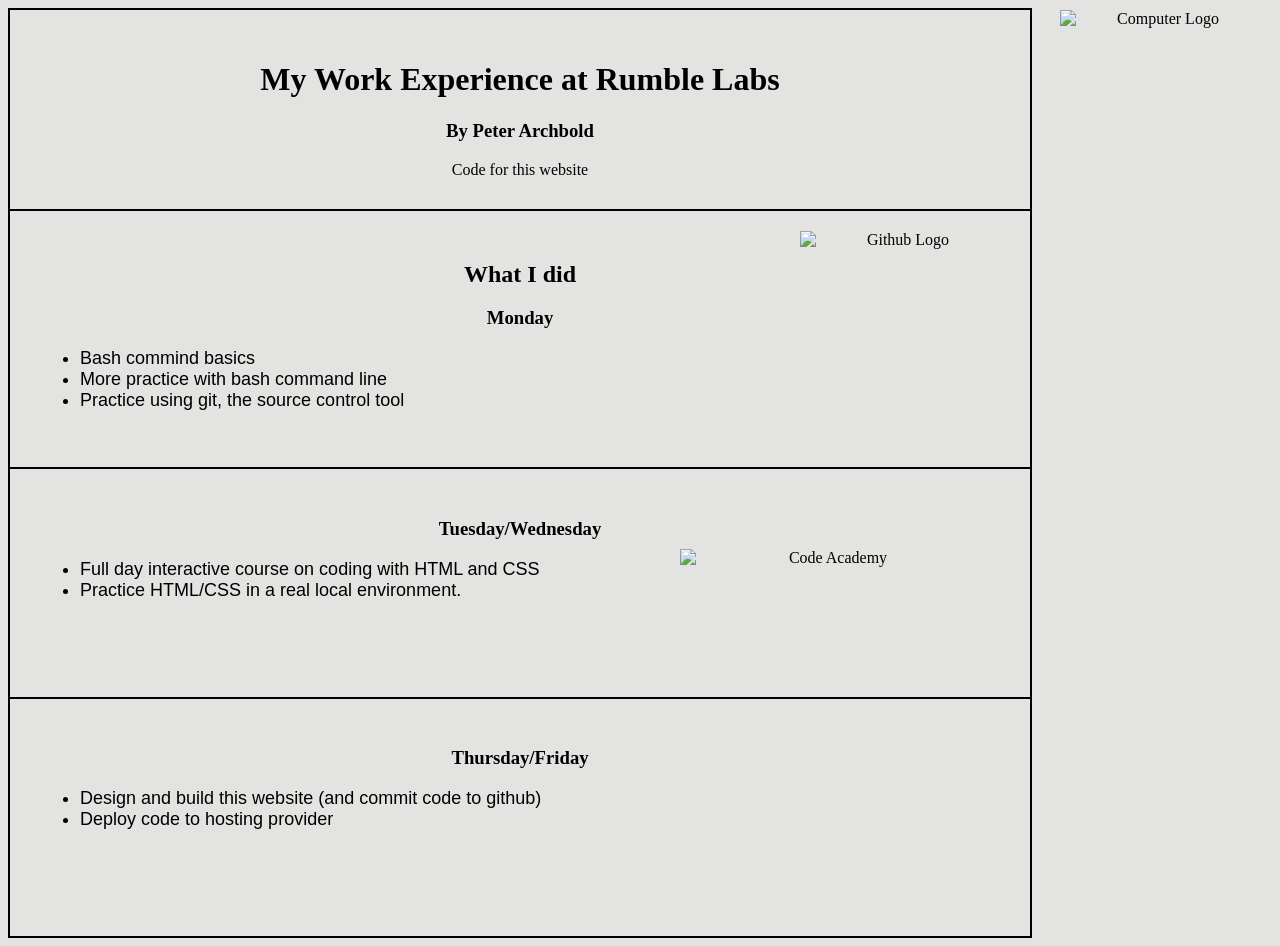
==== public/index.html @ 6a388957 "Changes to site to make it deployable" ====
<!DOCTYPE html>
<html>

	<head>
		<title>My Work Experience at Rumble Labs</title>
	    <link rel="stylesheet" type="text/css" href="application.css" />
	</head>


	<body>
		<div id="container">
			<header>
		        <img alt='Computer Logo' id="computer" src="http://upload.wikimedia.org/wikipedia/commons/thumb/c/c1/Computer-aj_aj_ashton_01.svg/2000px-Computer-aj_aj_ashton_01.svg.png"/>
		        <h1>My Work Experience at Rumble Labs</h1>
		        <h3>By Peter Archbold</h3>
		        <a href="https://github.com/gingernutninja123/work-experience-site" target="_blank">Code for this website</a>
		    </header>

			<main>
			 	<div id="one">
			 		<img alt='Github Logo' id="git" src="http://www.levihackwith.com/wp-content/uploads/2011/10/github-logo.png"/>
                	<h2>What I did</h2>
			    	<h3>Monday</h3>	
			    	<ul>
			    		<li><a href="https://www.youtube.com/watch?v=bE9DyH43C2I" target="_blank">Bash commind basics</a></li>
			        	<li><a href="http://blog.teamtreehouse.com/introduction-to-the-mac-os-x-command-line"  target="_blank">More practice with bash command line</a></li>
			        	<li><a href="https://try.github.io" target="_blank">Practice using git, the source control tool</a></li>
			    	</ul>
			    </div>
	   
			 	<div id="two">
			    	<img alt='Code Academy' id="code" src="http://img2.wikia.nocookie.net/__cb20130702180911/logopedia/images/8/87/Codecademy_logo.png"/>
			    	<h3>Tuesday/Wednesday</h3>
			    	<ul>
			    		<li><a href="http://www.codecademy.com/en/tracks/web" target="_blank">Full day interactive course on coding with HTML and CSS</a></li>
			    		<li>Practice HTML/CSS in a real local environment.</li>
				    </ul>
	        	</div>


	        	<div id="three">
					<h3>Thursday/Friday</h3>
			    	<ul>
			    		<li>Design and build this website (and commit code to github)</li>
			    		<li>Deploy code to hosting provider</li>
			    	</ul>
	            </div>


			</main>

		</div>

	</body>

</html>
---- public/application.css ----
body {
  text-align:center;
  background-color:#E3E4E1;;
}

#container {
   width: 960px;
   
}

header {
	background-color:#E3E4E1;
	border:2px solid black;
	border-bottom: none;
	width:960px;
	padding:30px;
}

a:hover {
	color:blue;
}
#one {
	background-color:#E3E4E1;
	border:2px solid black;
	border-bottom: none;
	width:960px;
	padding:30px;
	padding-bottom:40px;
	position: relative;
}
#two {
	background-color:#E3E4E1;
	border:2px solid black;
	border-bottom: none;
	width:960px;
	padding:30px;
	padding-bottom:80px;
	position: relative;
}
#three {
	background-color:#E3E4E1;
	border:2px solid black;
	width:960px;
	padding:30px;
	padding-bottom:90px;
	position: relative;
}

a {
	color:black;
	text-decoration: none
}
li {
	font-size:18px;
	font-family:Arial;
	text-align:left;
}
#git {
	width:200px;
	height:200px;
	position: absolute;
	top: 20px;
	right: 30px;
}

#code {
	width:300px;
	height:75px;
	position: absolute;
	top: 80px;
	right: 50px;
}
#computer {
	width:200px;
	height:200px;
	position: absolute;
	top: 10px;
	right: 20px;
}
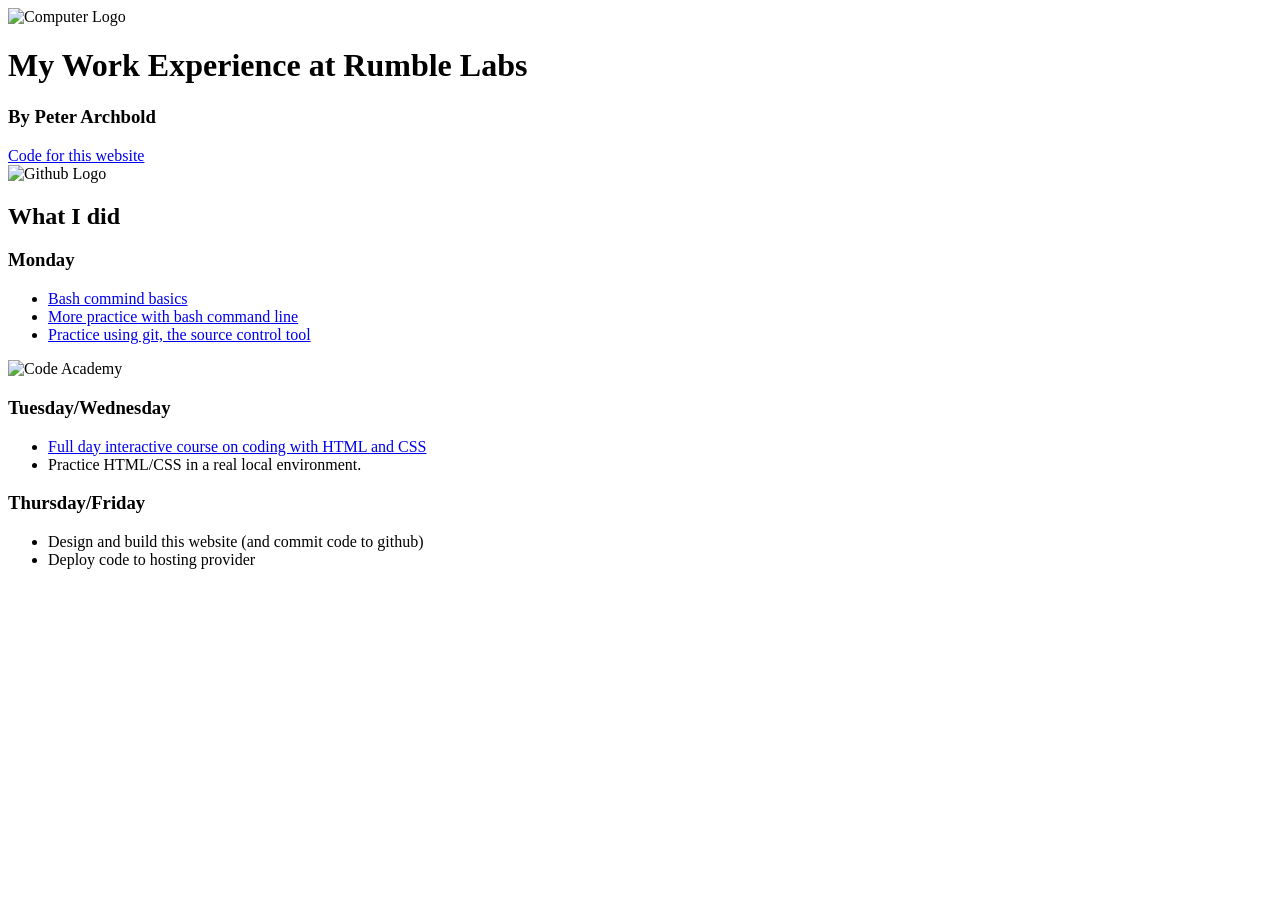
==== commit 4fe1f34d: "Few fixes to file locations for css" ====
--- a/public/index.html
+++ b/public/index.html
@@ -3,7 +3,7 @@
 
 	<head>
 		<title>My Work Experience at Rumble Labs</title>
-	    <link rel="stylesheet" type="text/css" href="application.css" />
+	    <link rel="stylesheet" type="text/css" href="/css/application.css" />
 	</head>
 
 
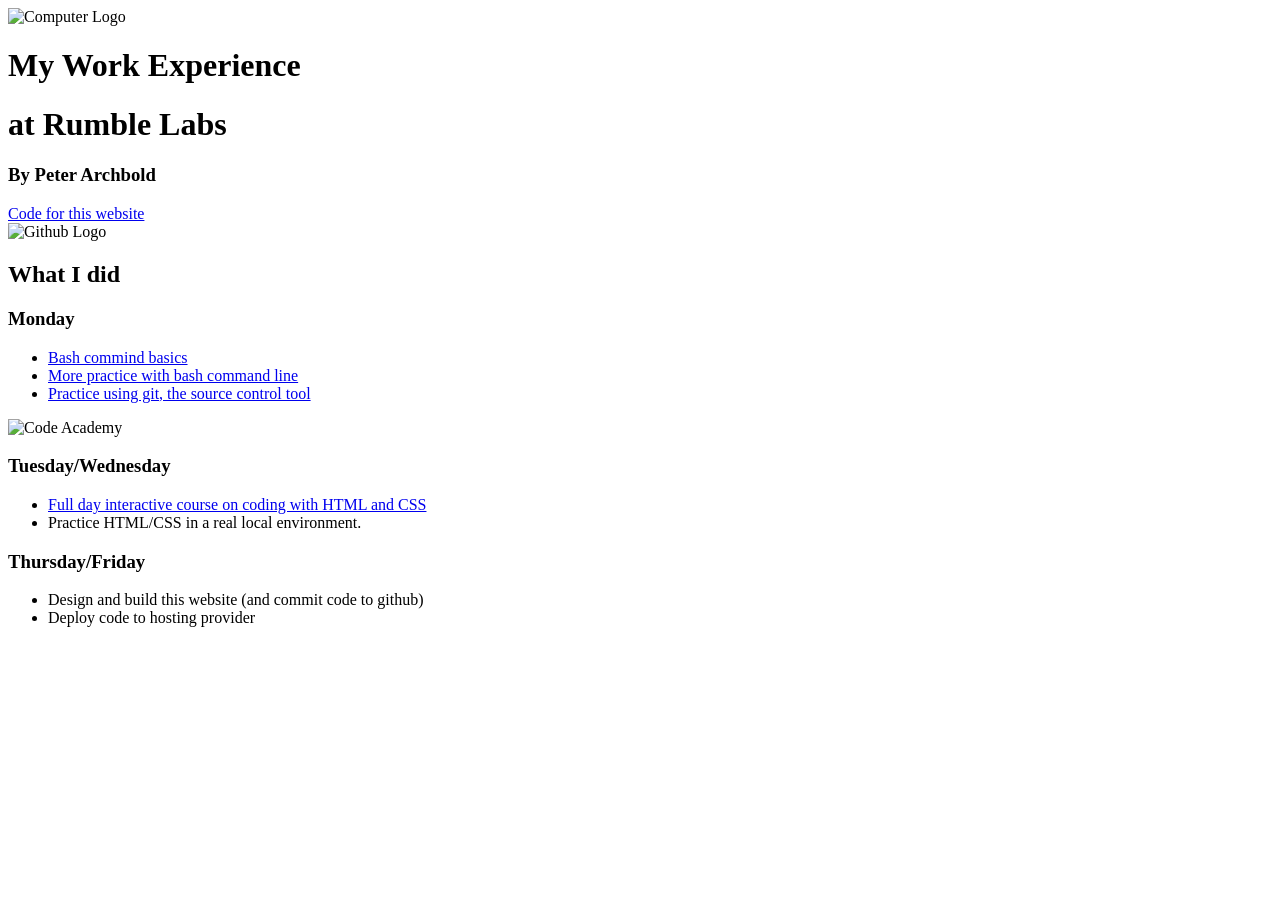
==== commit 8b2fe74a: "Made changes again to text" ====
--- a/public/index.html
+++ b/public/index.html
@@ -4,6 +4,8 @@
 	<head>
 		<title>My Work Experience at Rumble Labs</title>
 	    <link rel="stylesheet" type="text/css" href="/css/application.css" />
+	    <script src="//use.typekit.net/uyv6qhm.js"></script>
+		<script>try{Typekit.load();}catch(e){}</script>
 	</head>
 
 
@@ -11,7 +13,8 @@
 		<div id="container">
 			<header>
 		        <img alt='Computer Logo' id="computer" src="http://upload.wikimedia.org/wikipedia/commons/thumb/c/c1/Computer-aj_aj_ashton_01.svg/2000px-Computer-aj_aj_ashton_01.svg.png"/>
-		        <h1>My Work Experience at Rumble Labs</h1>
+		        <h1>My Work Experience </h1>
+		        <h1>at Rumble Labs</h1>
 		        <h3>By Peter Archbold</h3>
 		        <a href="https://github.com/gingernutninja123/work-experience-site" target="_blank">Code for this website</a>
 		    </header>
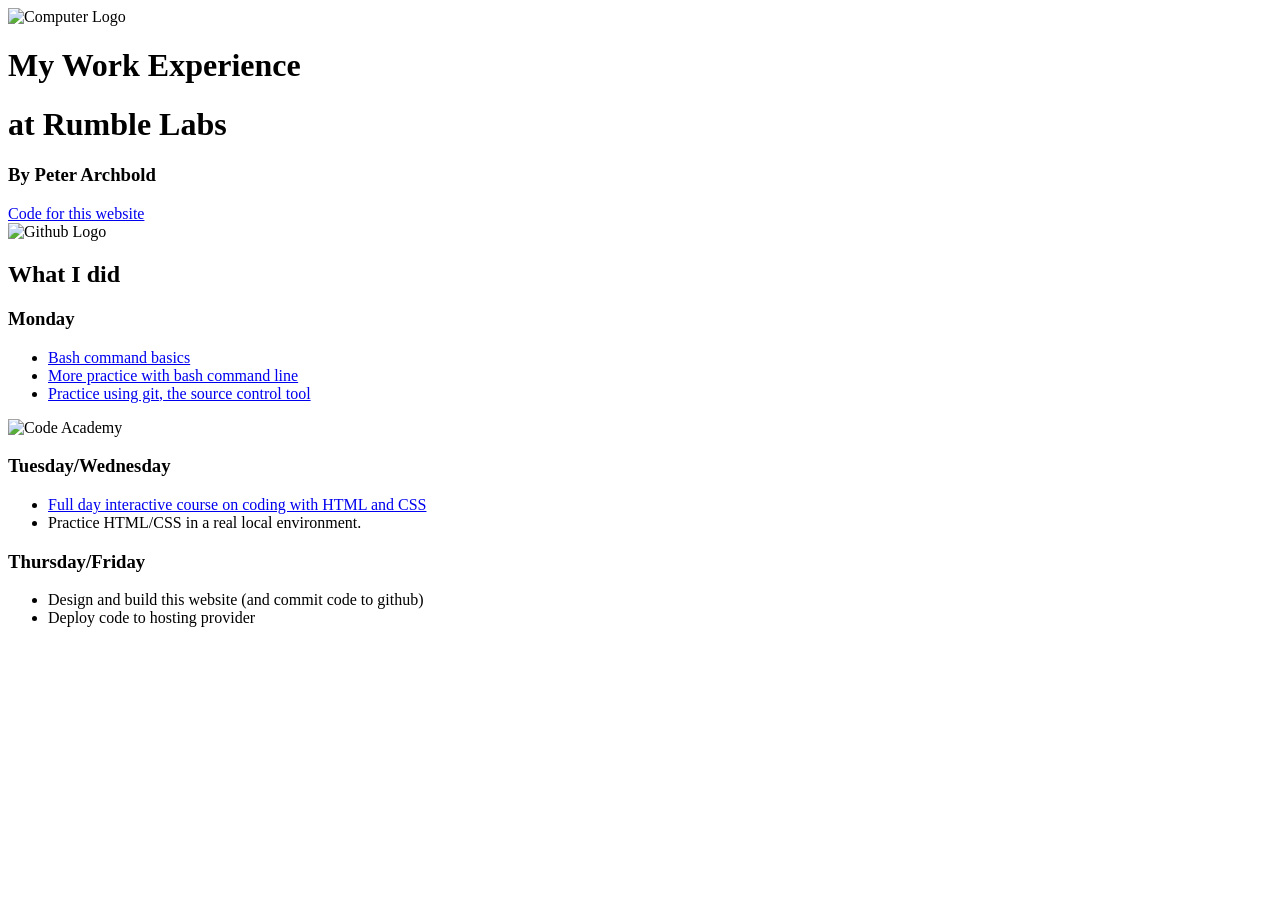
==== commit d27c018d: "More html changes" ====
--- a/public/index.html
+++ b/public/index.html
@@ -25,7 +25,7 @@
                 	<h2>What I did</h2>
 			    	<h3>Monday</h3>	
 			    	<ul>
-			    		<li><a href="https://www.youtube.com/watch?v=bE9DyH43C2I" target="_blank">Bash commind basics</a></li>
+			    		<li><a href="https://www.youtube.com/watch?v=bE9DyH43C2I" target="_blank">Bash command basics</a></li>
 			        	<li><a href="http://blog.teamtreehouse.com/introduction-to-the-mac-os-x-command-line"  target="_blank">More practice with bash command line</a></li>
 			        	<li><a href="https://try.github.io" target="_blank">Practice using git, the source control tool</a></li>
 			    	</ul>
